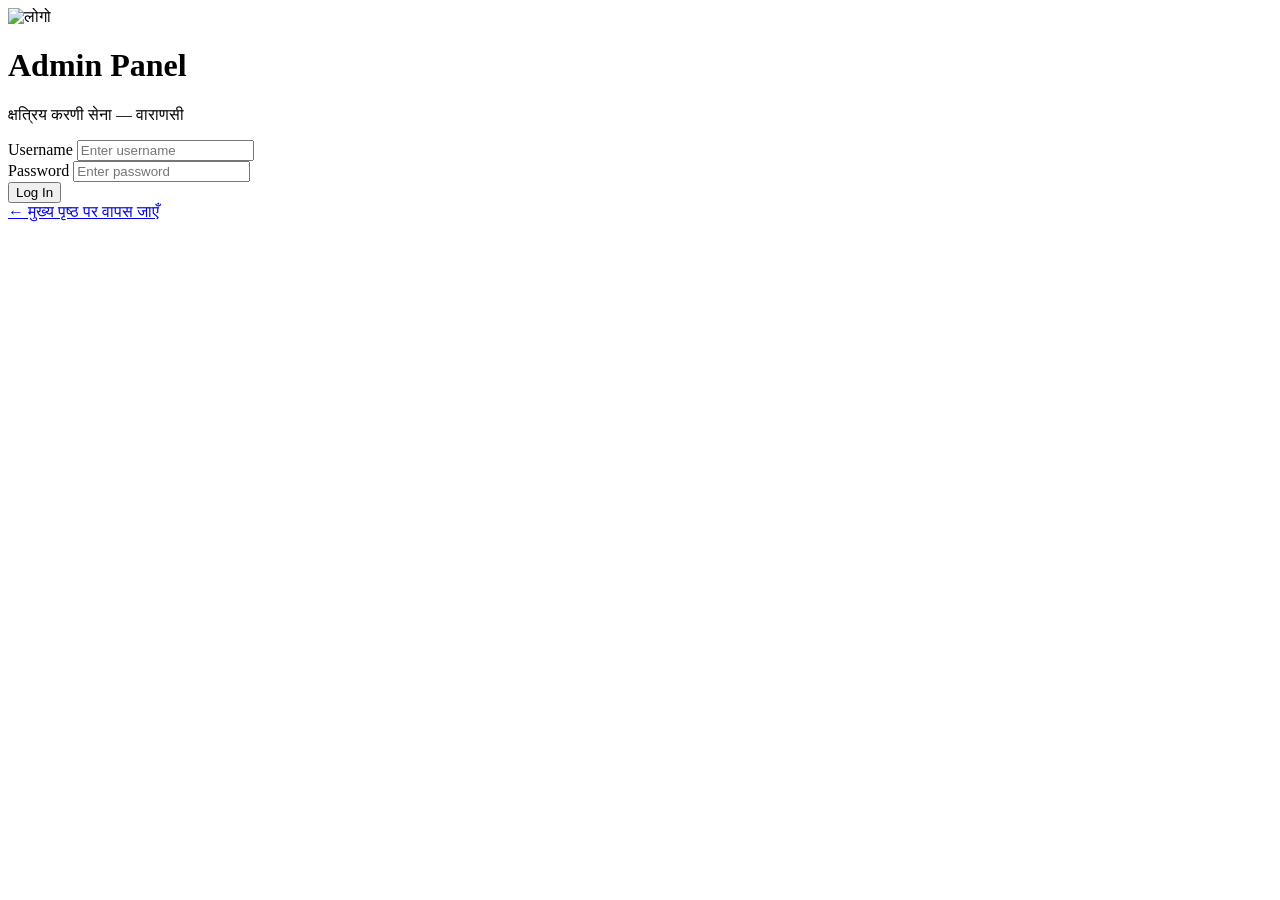
==== public/admin.html @ 1e9b1840 "Add admin dashboard" ====
<!DOCTYPE html>
<html lang="hi">
<head>
    <meta charset="UTF-8">
    <meta name="viewport" content="width=device-width, initial-scale=1.0">
    <meta name="robots" content="noindex, nofollow">
    <title>Admin — क्षत्रिय करणी सेना वाराणसी</title>
    
    <link rel="preconnect" href="https://fonts.googleapis.com">
    <link rel="preconnect" href="https://fonts.gstatic.com" crossorigin>
    <link href="https://fonts.googleapis.com/css2?family=Tiro+Devanagari+Hindi:ital@0;1&family=Inter:wght@400;500;600;700&display=swap" rel="stylesheet">
    <link rel="stylesheet" href="/css/admin.css">
    <link rel="icon" type="image/png" href="/assets/logo.png">
</head>
<body>

<!-- ============ LOGIN SCREEN ============ -->
<div id="login-screen" class="login-screen">
    <div class="login-card">
        <img src="/assets/logo.png" alt="लोगो" class="login-logo">
        <h1>Admin Panel</h1>
        <p class="login-sub">क्षत्रिय करणी सेना — वाराणसी</p>

        <form id="login-form" autocomplete="off">
            <div class="field">
                <label for="username">Username</label>
                <input type="text" id="username" placeholder="Enter username" required autocomplete="username">
            </div>
            <div class="field">
                <label for="password">Password</label>
                <input type="password" id="password" placeholder="Enter password" required autocomplete="current-password">
            </div>
            <button type="submit" class="btn btn-primary btn-full" id="login-btn">Log In</button>
            <div class="login-error" id="login-error"></div>
        </form>

        <a href="/" class="back-home">← मुख्य पृष्ठ पर वापस जाएँ</a>
    </div>
</div>

<!-- ============ DASHBOARD ============ -->
<div id="dashboard" class="dashboard" style="display:none;">

    <!-- Top bar -->
    <header class="admin-header">
        <div class="admin-header-left">
            <img src="/assets/logo.png" alt="लोगो" class="admin-logo">
            <div>
                <strong>Admin Dashboard</strong>
                <small>क्षत्रिय करणी सेना — वाराणसी</small>
            </div>
        </div>
        <div class="admin-header-right">
            <a href="/" class="btn-text">← Site</a>
            <button id="logout-btn" class="btn-text">Log Out</button>
        </div>
    </header>

    <main class="admin-main">

        <!-- Stats Cards -->
        <section class="stats-grid">
            <div class="stat-card">
                <div class="stat-icon">📊</div>
                <div class="stat-value" id="stat-total">—</div>
                <div class="stat-label">कुल आवेदन</div>
            </div>
            <div class="stat-card">
                <div class="stat-icon">📅</div>
                <div class="stat-value" id="stat-today">—</div>
                <div class="stat-label">आज</div>
            </div>
            <div class="stat-card">
                <div class="stat-icon">📈</div>
                <div class="stat-value" id="stat-week">—</div>
                <div class="stat-label">इस हफ़्ते</div>
            </div>
            <div class="stat-card">
                <div class="stat-icon">🗓️</div>
                <div class="stat-value" id="stat-month">—</div>
                <div class="stat-label">इस महीने</div>
            </div>
        </section>

        <!-- Toolbar -->
        <section class="toolbar">
            <div class="toolbar-left">
                <input type="search" id="search-input" placeholder="🔍 नाम, मोबाइल, आधार से खोजें..." />
                <input type="date" id="date-from" title="From date" />
                <input type="date" id="date-to" title="To date" />
                <button id="clear-filters" class="btn-text">Clear</button>
            </div>
            <div class="toolbar-right">
                <button id="refresh-btn" class="btn btn-outline btn-small">🔄 Refresh</button>
                <button id="export-btn" class="btn btn-primary btn-small">📥 Export CSV</button>
            </div>
        </section>

        <!-- Table -->
        <section class="table-wrap">
            <div class="table-status" id="table-status">लोड हो रहा है...</div>
            <table class="submissions-table" id="submissions-table" style="display:none;">
                <thead>
                    <tr>
                        <th>#</th>
                        <th>नाम</th>
                        <th>पिता का नाम</th>
                        <th>मोबाइल</th>
                        <th>आधार</th>
                        <th>जिला</th>
                        <th>फोटो</th>
                        <th>दिनांक</th>
                        <th>Actions</th>
                    </tr>
                </thead>
                <tbody id="table-body"></tbody>
            </table>
        </section>

    </main>
</div>

<!-- ============ DETAIL MODAL ============ -->
<div class="modal-backdrop" id="modal-backdrop" style="display:none;">
    <div class="modal">
        <div class="modal-header">
            <h2>आवेदन विवरण</h2>
            <button id="modal-close" class="modal-close">✕</button>
        </div>
        <div class="modal-body" id="modal-body"></div>
    </div>
</div>

<script src="/js/admin.js"></script>
</body>
</html>
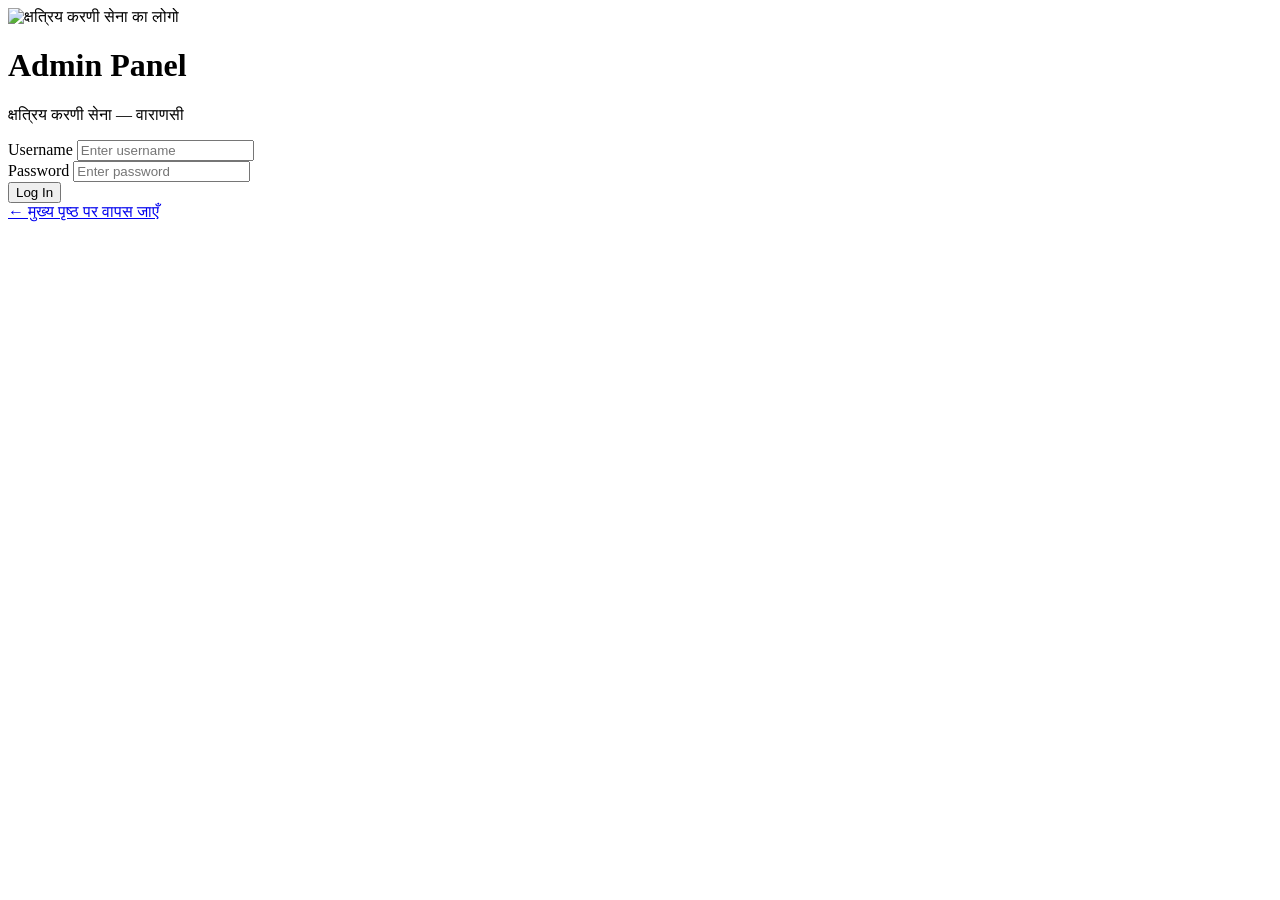
==== commit 6e037949: "Rewritten admin.html with full enhancements" ====
--- a/public/admin.html
+++ b/public/admin.html
@@ -3,7 +3,9 @@
 <head>
     <meta charset="UTF-8">
     <meta name="viewport" content="width=device-width, initial-scale=1.0">
+    <meta name="theme-color" content="#7B1E1E">
     <meta name="robots" content="noindex, nofollow">
+    <meta name="referrer" content="strict-origin-when-cross-origin">
     <title>Admin — क्षत्रिय करणी सेना वाराणसी</title>
     
     <link rel="preconnect" href="https://fonts.googleapis.com">
@@ -15,23 +17,39 @@
 <body>
 
 <!-- ============ LOGIN SCREEN ============ -->
-<div id="login-screen" class="login-screen">
+<div id="login-screen" class="login-screen" role="main">
     <div class="login-card">
-        <img src="/assets/logo.png" alt="लोगो" class="login-logo">
+        <img src="/assets/logo.png" 
+             alt="क्षत्रिय करणी सेना का लोगो" 
+             class="login-logo"
+             width="80"
+             height="80">
         <h1>Admin Panel</h1>
         <p class="login-sub">क्षत्रिय करणी सेना — वाराणसी</p>
 
-        <form id="login-form" autocomplete="off">
+        <form id="login-form" autocomplete="off" novalidate>
             <div class="field">
                 <label for="username">Username</label>
-                <input type="text" id="username" placeholder="Enter username" required autocomplete="username">
+                <input type="text" 
+                       id="username" 
+                       name="username"
+                       placeholder="Enter username" 
+                       required 
+                       autocomplete="username"
+                       autocapitalize="off"
+                       spellcheck="false">
             </div>
             <div class="field">
                 <label for="password">Password</label>
-                <input type="password" id="password" placeholder="Enter password" required autocomplete="current-password">
+                <input type="password" 
+                       id="password" 
+                       name="password"
+                       placeholder="Enter password" 
+                       required 
+                       autocomplete="current-password">
             </div>
             <button type="submit" class="btn btn-primary btn-full" id="login-btn">Log In</button>
-            <div class="login-error" id="login-error"></div>
+            <div class="login-error" id="login-error" role="alert" aria-live="polite"></div>
         </form>
 
         <a href="/" class="back-home">← मुख्य पृष्ठ पर वापस जाएँ</a>
@@ -39,12 +57,16 @@
 </div>
 
 <!-- ============ DASHBOARD ============ -->
-<div id="dashboard" class="dashboard" style="display:none;">
+<div id="dashboard" class="dashboard" style="display:none;" role="main">
 
     <!-- Top bar -->
     <header class="admin-header">
         <div class="admin-header-left">
-            <img src="/assets/logo.png" alt="लोगो" class="admin-logo">
+            <img src="/assets/logo.png" 
+                 alt="लोगो" 
+                 class="admin-logo"
+                 width="42"
+                 height="42">
             <div>
                 <strong>Admin Dashboard</strong>
                 <small>क्षत्रिय करणी सेना — वाराणसी</small>
@@ -52,65 +74,74 @@
         </div>
         <div class="admin-header-right">
             <a href="/" class="btn-text">← Site</a>
-            <button id="logout-btn" class="btn-text">Log Out</button>
+            <button id="logout-btn" class="btn-text" type="button">Log Out</button>
         </div>
     </header>
 
     <main class="admin-main">
 
-        <!-- Stats Cards -->
-        <section class="stats-grid">
+        <!-- ============ STATS CARDS ============ -->
+        <section class="stats-grid" aria-label="Statistics">
             <div class="stat-card">
-                <div class="stat-icon">📊</div>
+                <div class="stat-icon" aria-hidden="true">📊</div>
                 <div class="stat-value" id="stat-total">—</div>
                 <div class="stat-label">कुल आवेदन</div>
             </div>
             <div class="stat-card">
-                <div class="stat-icon">📅</div>
+                <div class="stat-icon" aria-hidden="true">📅</div>
                 <div class="stat-value" id="stat-today">—</div>
                 <div class="stat-label">आज</div>
             </div>
             <div class="stat-card">
-                <div class="stat-icon">📈</div>
+                <div class="stat-icon" aria-hidden="true">📈</div>
                 <div class="stat-value" id="stat-week">—</div>
                 <div class="stat-label">इस हफ़्ते</div>
             </div>
             <div class="stat-card">
-                <div class="stat-icon">🗓️</div>
+                <div class="stat-icon" aria-hidden="true">🗓️</div>
                 <div class="stat-value" id="stat-month">—</div>
                 <div class="stat-label">इस महीने</div>
             </div>
         </section>
 
-        <!-- Toolbar -->
-        <section class="toolbar">
+        <!-- ============ TOOLBAR ============ -->
+        <section class="toolbar" aria-label="Filters">
             <div class="toolbar-left">
-                <input type="search" id="search-input" placeholder="🔍 नाम, मोबाइल, आधार से खोजें..." />
-                <input type="date" id="date-from" title="From date" />
-                <input type="date" id="date-to" title="To date" />
-                <button id="clear-filters" class="btn-text">Clear</button>
+                <input type="search" 
+                       id="search-input" 
+                       placeholder="🔍 नाम, मोबाइल, आधार से खोजें..." 
+                       aria-label="Search submissions">
+                <input type="date" 
+                       id="date-from" 
+                       title="From date" 
+                       aria-label="Filter from date">
+                <input type="date" 
+                       id="date-to" 
+                       title="To date" 
+                       aria-label="Filter to date">
+                <button id="clear-filters" class="btn-text" type="button">Clear</button>
             </div>
             <div class="toolbar-right">
-                <button id="refresh-btn" class="btn btn-outline btn-small">🔄 Refresh</button>
-                <button id="export-btn" class="btn btn-primary btn-small">📥 Export CSV</button>
+                <button id="refresh-btn" class="btn btn-outline btn-small" type="button">🔄 Refresh</button>
+                <button id="export-btn" class="btn btn-primary btn-small" type="button">📥 Export CSV</button>
             </div>
         </section>
 
-        <!-- Table -->
+        <!-- ============ TABLE ============ -->
         <section class="table-wrap">
-            <div class="table-status" id="table-status">लोड हो रहा है...</div>
+            <div class="table-status" id="table-status" role="status" aria-live="polite">लोड हो रहा है...</div>
             <table class="submissions-table" id="submissions-table" style="display:none;">
                 <thead>
                     <tr>
-                        <th>#</th>
-                        <th>नाम</th>
-                        <th>पिता का नाम</th>
-                        <th>मोबाइल</th>
-                        <th>आधार</th>
-                        <th>जिला</th>
-                        <th>फोटो</th>
-                        <th>दिनांक</th>
-                        <th>Actions</th>
+                        <th scope="col">#</th>
+                        <th scope="col">नाम</th>
+                        <th scope="col">पिता का नाम</th>
+                        <th scope="col">मोबाइल</th>
+                        <th scope="col">आधार</th>
+                        <th scope="col">जिला</th>
+                        <th scope="col">फोटो</th>
+                        <th scope="col">दिनांक</th>
+                        <th scope="col">Actions</th>
                     </tr>
                 </thead>
                 <tbody id="table-body"></tbody>
@@ -121,11 +152,11 @@
 </div>
 
 <!-- ============ DETAIL MODAL ============ -->
-<div class="modal-backdrop" id="modal-backdrop" style="display:none;">
-    <div class="modal">
+<div class="modal-backdrop" id="modal-backdrop" style="display:none;" aria-hidden="true">
+    <div class="modal" role="dialog" aria-labelledby="modal-title" aria-modal="true">
         <div class="modal-header">
-            <h2>आवेदन विवरण</h2>
-            <button id="modal-close" class="modal-close">✕</button>
+            <h2 id="modal-title">आवेदन विवरण</h2>
+            <button id="modal-close" class="modal-close" aria-label="Close modal" type="button">✕</button>
         </div>
         <div class="modal-body" id="modal-body"></div>
     </div>
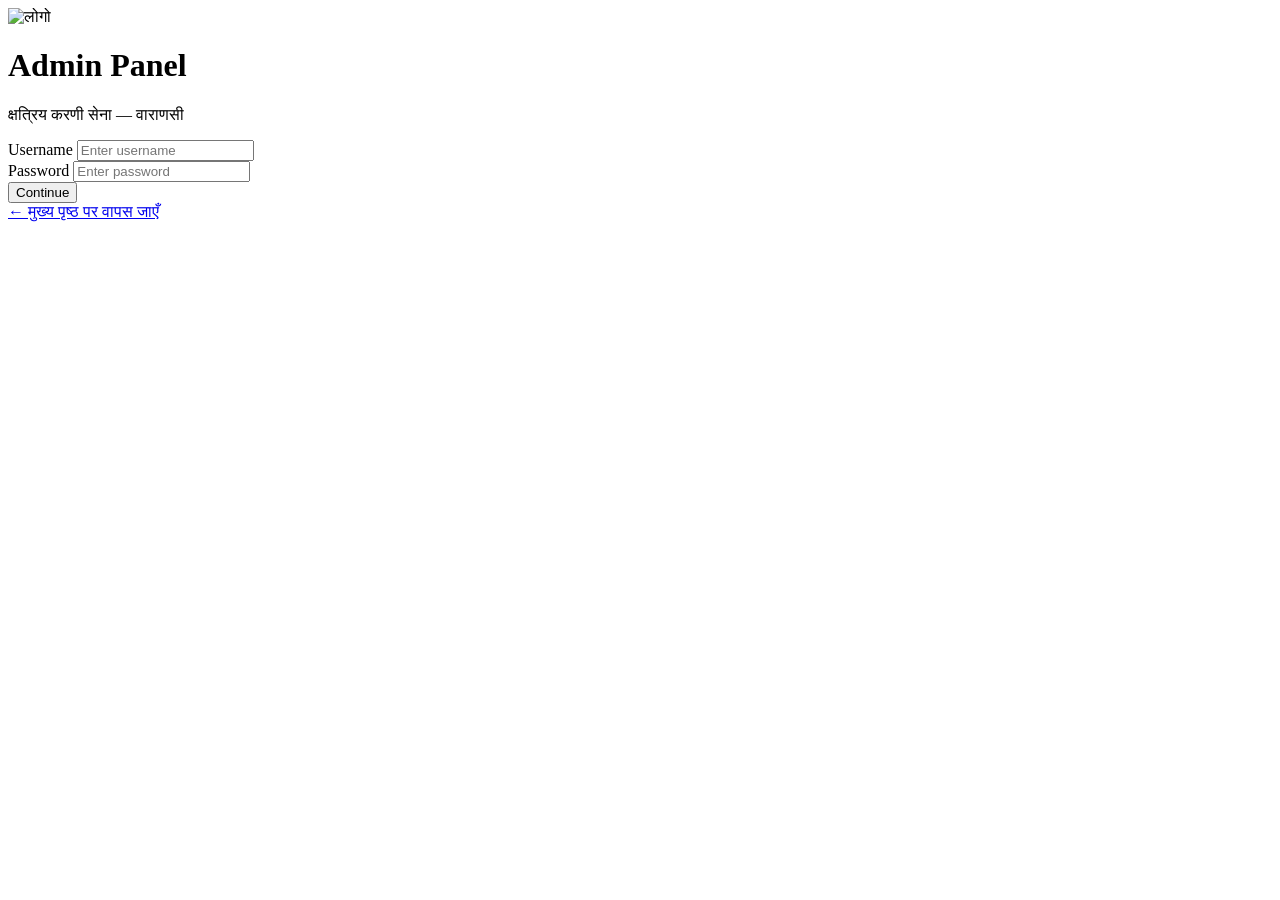
==== commit 0a88ebea: "Rewrite admin panel with 2FA" ====
--- a/public/admin.html
+++ b/public/admin.html
@@ -7,48 +7,41 @@
     <meta name="robots" content="noindex, nofollow">
     <meta name="referrer" content="strict-origin-when-cross-origin">
     <title>Admin — क्षत्रिय करणी सेना वाराणसी</title>
-    
+
     <link rel="preconnect" href="https://fonts.googleapis.com">
     <link rel="preconnect" href="https://fonts.gstatic.com" crossorigin>
-    <link href="https://fonts.googleapis.com/css2?family=Tiro+Devanagari+Hindi:ital@0;1&family=Inter:wght@400;500;600;700&display=swap" rel="stylesheet">
+    <link href="https://fonts.googleapis.com/css2?family=Tiro+Devanagari+Hindi:ital@0;1&family=Inter:wght@400;500;600;700;800&display=swap" rel="stylesheet">
     <link rel="stylesheet" href="/css/admin.css">
     <link rel="icon" type="image/png" href="/assets/logo.png">
 </head>
 <body>
 
-<!-- ============ LOGIN SCREEN ============ -->
+<!-- ============================================================
+     LOGIN SCREEN (Stage 1: Credentials)
+     ============================================================ -->
 <div id="login-screen" class="login-screen" role="main">
     <div class="login-card">
-        <img src="/assets/logo.png" 
-             alt="क्षत्रिय करणी सेना का लोगो" 
-             class="login-logo"
-             width="80"
-             height="80">
+        <img src="/assets/logo.png" alt="लोगो" class="login-logo" width="80" height="80">
         <h1>Admin Panel</h1>
         <p class="login-sub">क्षत्रिय करणी सेना — वाराणसी</p>
 
         <form id="login-form" autocomplete="off" novalidate>
             <div class="field">
                 <label for="username">Username</label>
-                <input type="text" 
-                       id="username" 
-                       name="username"
-                       placeholder="Enter username" 
-                       required 
-                       autocomplete="username"
-                       autocapitalize="off"
-                       spellcheck="false">
+                <input type="text" id="username" name="username"
+                       placeholder="Enter username"
+                       required autocomplete="username"
+                       autocapitalize="off" spellcheck="false">
             </div>
             <div class="field">
                 <label for="password">Password</label>
-                <input type="password" 
-                       id="password" 
-                       name="password"
-                       placeholder="Enter password" 
-                       required 
-                       autocomplete="current-password">
-            </div>
-            <button type="submit" class="btn btn-primary btn-full" id="login-btn">Log In</button>
+                <input type="password" id="password" name="password"
+                       placeholder="Enter password"
+                       required autocomplete="current-password">
+            </div>
+            <button type="submit" class="btn btn-primary btn-full" id="login-btn">
+                Continue
+            </button>
             <div class="login-error" id="login-error" role="alert" aria-live="polite"></div>
         </form>
 
@@ -56,17 +49,135 @@
     </div>
 </div>
 
-<!-- ============ DASHBOARD ============ -->
+<!-- ============================================================
+     2FA SCREEN (Stage 2: Verification Code)
+     ============================================================ -->
+<div id="twofa-screen" class="login-screen" role="main" style="display:none;">
+    <div class="login-card">
+        <img src="/assets/logo.png" alt="लोगो" class="login-logo" width="80" height="80">
+        <h1>2FA Verification</h1>
+        <p class="login-sub">Enter the 6-digit code from your authenticator app</p>
+
+        <form id="twofa-form" autocomplete="off" novalidate>
+            <div class="field">
+                <label for="totp-code">Authentication Code</label>
+                <input type="text" id="totp-code" name="totp-code"
+                       placeholder="000000"
+                       required inputmode="numeric" pattern="[0-9A-Za-z ]*"
+                       maxlength="12" autocomplete="one-time-code"
+                       autocapitalize="characters" spellcheck="false"
+                       class="totp-input">
+                <small class="hint">
+                    Enter 6-digit code from Google Authenticator — or an 8-character backup code.
+                </small>
+            </div>
+            <button type="submit" class="btn btn-primary btn-full" id="twofa-btn">
+                Verify &amp; Login
+            </button>
+            <div class="login-error" id="twofa-error" role="alert" aria-live="polite"></div>
+        </form>
+
+        <button type="button" id="twofa-back" class="back-home" style="background:none;border:none;cursor:pointer;padding:0;font:inherit;">
+            ← Back to login
+        </button>
+    </div>
+</div>
+
+<!-- ============================================================
+     2FA SETUP WIZARD (For first-time setup)
+     ============================================================ -->
+<div id="setup-screen" class="login-screen" role="main" style="display:none;">
+    <div class="login-card setup-card">
+        <img src="/assets/logo.png" alt="लोगो" class="login-logo" width="80" height="80">
+        <h1>Setup 2FA</h1>
+        <p class="login-sub">Scan this QR code with Google Authenticator</p>
+
+        <div class="setup-step" id="setup-step-1">
+            <div class="qr-container" id="qr-container">
+                <div class="spinner">Loading QR...</div>
+            </div>
+
+            <div class="setup-instructions">
+                <ol>
+                    <li>Open <strong>Google Authenticator</strong> on your phone</li>
+                    <li>Tap the <strong>+</strong> button → <strong>Scan QR code</strong></li>
+                    <li>Point your camera at the QR code above</li>
+                    <li>Tap <strong>Continue</strong> below</li>
+                </ol>
+            </div>
+
+            <details class="manual-entry">
+                <summary>Can't scan? Enter manually</summary>
+                <div class="manual-secret">
+                    <code id="manual-secret">—</code>
+                    <button type="button" id="copy-secret-btn" class="copy-btn">Copy</button>
+                </div>
+            </details>
+
+            <button type="button" class="btn btn-primary btn-full" id="setup-continue-btn">
+                I've Added It — Continue
+            </button>
+        </div>
+
+        <div class="setup-step" id="setup-step-2" style="display:none;">
+            <p class="setup-step-title">
+                Enter the 6-digit code shown in your authenticator app to confirm:
+            </p>
+
+            <div class="field">
+                <input type="text" id="setup-totp-input"
+                       placeholder="000000"
+                       inputmode="numeric" pattern="[0-9]*"
+                       maxlength="6"
+                       class="totp-input"
+                       autocomplete="one-time-code">
+            </div>
+
+            <button type="button" class="btn btn-primary btn-full" id="setup-verify-btn">
+                Verify &amp; Enable 2FA
+            </button>
+
+            <div class="login-error" id="setup-error" role="alert" aria-live="polite"></div>
+
+            <button type="button" class="back-home" id="setup-back-btn"
+                    style="background:none;border:none;cursor:pointer;padding:0;font:inherit;">
+                ← Back to login
+            </button>
+        </div>
+
+        <div class="setup-step" id="setup-step-3" style="display:none;">
+            <div class="setup-success-icon">✅</div>
+            <h2 class="setup-success-title">2FA Enabled</h2>
+            <p class="setup-success-text">
+                Save these backup codes somewhere safe. Each can be used once if you lose your phone.
+            </p>
+
+            <div class="backup-codes" id="backup-codes-list"></div>
+
+            <button type="button" class="btn btn-outline btn-full" id="download-codes-btn">
+                📥 Download Codes
+            </button>
+
+            <button type="button" class="btn btn-primary btn-full" id="setup-done-btn">
+                I've Saved Them — Continue to Dashboard
+            </button>
+
+            <p class="backup-warning">
+                ⚠️ You will not see these codes again. Store them safely.
+            </p>
+        </div>
+    </div>
+</div>
+
+<!-- ============================================================
+     DASHBOARD
+     ============================================================ -->
 <div id="dashboard" class="dashboard" style="display:none;" role="main">
 
-    <!-- Top bar -->
+    <!-- Header -->
     <header class="admin-header">
         <div class="admin-header-left">
-            <img src="/assets/logo.png" 
-                 alt="लोगो" 
-                 class="admin-logo"
-                 width="42"
-                 height="42">
+            <img src="/assets/logo.png" alt="लोगो" class="admin-logo" width="42" height="42">
             <div>
                 <strong>Admin Dashboard</strong>
                 <small>क्षत्रिय करणी सेना — वाराणसी</small>
@@ -78,87 +189,307 @@
         </div>
     </header>
 
+    <!-- Tabs -->
+    <nav class="admin-tabs" id="admin-tabs" role="tablist">
+        <button class="tab-btn active" data-tab="dashboard" type="button" role="tab">
+            <span class="tab-icon">📊</span> <span class="tab-label">Dashboard</span>
+        </button>
+        <button class="tab-btn" data-tab="members" type="button" role="tab">
+            <span class="tab-icon">👥</span> <span class="tab-label">Members</span>
+        </button>
+        <button class="tab-btn" data-tab="gallery" type="button" role="tab">
+            <span class="tab-icon">📸</span> <span class="tab-label">Gallery</span>
+        </button>
+        <button class="tab-btn" data-tab="slider" type="button" role="tab">
+            <span class="tab-icon">🎬</span> <span class="tab-label">Slider</span>
+        </button>
+        <button class="tab-btn" data-tab="events" type="button" role="tab">
+            <span class="tab-icon">📅</span> <span class="tab-label">Events</span>
+        </button>
+        <button class="tab-btn" data-tab="news" type="button" role="tab">
+            <span class="tab-icon">📰</span> <span class="tab-label">News</span>
+        </button>
+        <button class="tab-btn" data-tab="ads" type="button" role="tab">
+            <span class="tab-icon">📢</span> <span class="tab-label">Ads</span>
+        </button>
+        <button class="tab-btn" data-tab="team" type="button" role="tab">
+            <span class="tab-icon">👑</span> <span class="tab-label">Team</span>
+        </button>
+        <button class="tab-btn" data-tab="content" type="button" role="tab">
+            <span class="tab-icon">📝</span> <span class="tab-label">Content</span>
+        </button>
+        <button class="tab-btn" data-tab="settings" type="button" role="tab">
+            <span class="tab-icon">⚙️</span> <span class="tab-label">Settings</span>
+        </button>
+    </nav>
+
     <main class="admin-main">
 
-        <!-- ============ STATS CARDS ============ -->
-        <section class="stats-grid" aria-label="Statistics">
-            <div class="stat-card">
-                <div class="stat-icon" aria-hidden="true">📊</div>
-                <div class="stat-value" id="stat-total">—</div>
-                <div class="stat-label">कुल आवेदन</div>
-            </div>
-            <div class="stat-card">
-                <div class="stat-icon" aria-hidden="true">📅</div>
-                <div class="stat-value" id="stat-today">—</div>
-                <div class="stat-label">आज</div>
-            </div>
-            <div class="stat-card">
-                <div class="stat-icon" aria-hidden="true">📈</div>
-                <div class="stat-value" id="stat-week">—</div>
-                <div class="stat-label">इस हफ़्ते</div>
-            </div>
-            <div class="stat-card">
-                <div class="stat-icon" aria-hidden="true">🗓️</div>
-                <div class="stat-value" id="stat-month">—</div>
-                <div class="stat-label">इस महीने</div>
-            </div>
-        </section>
-
-        <!-- ============ TOOLBAR ============ -->
-        <section class="toolbar" aria-label="Filters">
-            <div class="toolbar-left">
-                <input type="search" 
-                       id="search-input" 
-                       placeholder="🔍 नाम, मोबाइल, आधार से खोजें..." 
-                       aria-label="Search submissions">
-                <input type="date" 
-                       id="date-from" 
-                       title="From date" 
-                       aria-label="Filter from date">
-                <input type="date" 
-                       id="date-to" 
-                       title="To date" 
-                       aria-label="Filter to date">
-                <button id="clear-filters" class="btn-text" type="button">Clear</button>
-            </div>
-            <div class="toolbar-right">
-                <button id="refresh-btn" class="btn btn-outline btn-small" type="button">🔄 Refresh</button>
-                <button id="export-btn" class="btn btn-primary btn-small" type="button">📥 Export CSV</button>
-            </div>
-        </section>
-
-        <!-- ============ TABLE ============ -->
-        <section class="table-wrap">
-            <div class="table-status" id="table-status" role="status" aria-live="polite">लोड हो रहा है...</div>
-            <table class="submissions-table" id="submissions-table" style="display:none;">
-                <thead>
-                    <tr>
-                        <th scope="col">#</th>
-                        <th scope="col">नाम</th>
-                        <th scope="col">पिता का नाम</th>
-                        <th scope="col">मोबाइल</th>
-                        <th scope="col">आधार</th>
-                        <th scope="col">जिला</th>
-                        <th scope="col">फोटो</th>
-                        <th scope="col">दिनांक</th>
-                        <th scope="col">Actions</th>
-                    </tr>
-                </thead>
-                <tbody id="table-body"></tbody>
-            </table>
+        <!-- ========== DASHBOARD TAB ============ -->
+        <section class="tab-panel active" id="tab-dashboard" role="tabpanel">
+            <h2 class="panel-title">Dashboard</h2>
+            <p class="panel-subtitle">Overview of your organization</p>
+
+            <div class="stats-grid">
+                <div class="stat-card">
+                    <div class="stat-icon">📊</div>
+                    <div class="stat-value" data-stat="total">—</div>
+                    <div class="stat-label">कुल सदस्य</div>
+                </div>
+                <div class="stat-card">
+                    <div class="stat-icon">📅</div>
+                    <div class="stat-value" data-stat="today">—</div>
+                    <div class="stat-label">आज</div>
+                </div>
+                <div class="stat-card">
+                    <div class="stat-icon">⏳</div>
+                    <div class="stat-value" data-stat="pending">—</div>
+                    <div class="stat-label">प्रलंबित</div>
+                </div>
+                <div class="stat-card">
+                    <div class="stat-icon">✅</div>
+                    <div class="stat-value" data-stat="active">—</div>
+                    <div class="stat-label">सक्रिय</div>
+                </div>
+            </div>
+
+            <h3 class="section-heading">Recent Activity</h3>
+            <div class="activity-feed" id="activity-feed">
+                <div class="skeleton-row"></div>
+                <div class="skeleton-row"></div>
+                <div class="skeleton-row"></div>
+            </div>
+        </section>
+
+        <!-- ========== MEMBERS TAB ============ -->
+        <section class="tab-panel" id="tab-members" role="tabpanel">
+            <h2 class="panel-title">Members</h2>
+            <p class="panel-subtitle">Manage all applications</p>
+
+            <div class="toolbar">
+                <div class="toolbar-left">
+                    <input type="search" id="member-search" placeholder="🔍 नाम, मोबाइल, ID से खोजें..." aria-label="Search">
+                    <select id="member-status-filter" class="status-filter">
+                        <option value="">All Statuses</option>
+                        <option value="pending">Pending</option>
+                        <option value="active">Active</option>
+                        <option value="rejected">Rejected</option>
+                    </select>
+                    <button id="members-refresh" class="btn-text" type="button">🔄 Refresh</button>
+                </div>
+                <div class="toolbar-right">
+                    <button id="members-export" class="btn btn-outline btn-small" type="button">📥 Export CSV</button>
+                </div>
+            </div>
+
+            <div class="table-wrap">
+                <div class="table-status" id="members-status">लोड हो रहा है...</div>
+                <table class="submissions-table" id="members-table" style="display:none;">
+                    <thead>
+                        <tr>
+                            <th>#</th>
+                            <th>Member ID</th>
+                            <th>नाम</th>
+                            <th>मोबाइल</th>
+                            <th>आधार</th>
+                            <th>फोटो</th>
+                            <th>Status</th>
+                            <th>दिनांक</th>
+                            <th>Actions</th>
+                        </tr>
+                    </thead>
+                    <tbody id="members-tbody"></tbody>
+                </table>
+            </div>
+        </section>
+
+        <!-- ========== GALLERY TAB ============ -->
+        <section class="tab-panel" id="tab-gallery" role="tabpanel">
+            <div class="panel-header-row">
+                <div>
+                    <h2 class="panel-title">Gallery</h2>
+                    <p class="panel-subtitle">Photos displayed on the public site</p>
+                </div>
+                <button class="btn btn-primary" id="gallery-add-btn" type="button">+ Add Photo</button>
+            </div>
+            <div class="collection-grid" id="gallery-grid">
+                <div class="collection-empty">
+                    <div class="collection-empty-icon">📸</div>
+                    <p>Loading gallery...</p>
+                </div>
+            </div>
+        </section>
+
+        <!-- ========== SLIDER TAB ============ -->
+        <section class="tab-panel" id="tab-slider" role="tabpanel">
+            <div class="panel-header-row">
+                <div>
+                    <h2 class="panel-title">Hero Slider</h2>
+                    <p class="panel-subtitle">Homepage rotating images</p>
+                </div>
+                <button class="btn btn-primary" id="slider-add-btn" type="button">+ Add Slide</button>
+            </div>
+            <div class="collection-grid collection-grid-wide" id="slider-grid">
+                <div class="collection-empty">
+                    <div class="collection-empty-icon">🎬</div>
+                    <p>Loading slides...</p>
+                </div>
+            </div>
+        </section>
+
+        <!-- ========== EVENTS TAB ============ -->
+        <section class="tab-panel" id="tab-events" role="tabpanel">
+            <div class="panel-header-row">
+                <div>
+                    <h2 class="panel-title">Events</h2>
+                    <p class="panel-subtitle">Organization events</p>
+                </div>
+                <button class="btn btn-primary" id="events-add-btn" type="button">+ Add Event</button>
+            </div>
+            <div class="collection-list" id="events-list">
+                <div class="collection-empty">
+                    <div class="collection-empty-icon">📅</div>
+                    <p>Loading events...</p>
+                </div>
+            </div>
+        </section>
+
+        <!-- ========== NEWS TAB ============ -->
+        <section class="tab-panel" id="tab-news" role="tabpanel">
+            <div class="panel-header-row">
+                <div>
+                    <h2 class="panel-title">News &amp; Updates</h2>
+                    <p class="panel-subtitle">Published news items</p>
+                </div>
+                <button class="btn btn-primary" id="news-add-btn" type="button">+ Add News</button>
+            </div>
+            <div class="collection-list" id="news-list">
+                <div class="collection-empty">
+                    <div class="collection-empty-icon">📰</div>
+                    <p>Loading news...</p>
+                </div>
+            </div>
+        </section>
+
+        <!-- ========== ADS TAB ============ -->
+        <section class="tab-panel" id="tab-ads" role="tabpanel">
+            <div class="panel-header-row">
+                <div>
+                    <h2 class="panel-title">Advertisements &amp; Notices</h2>
+                    <p class="panel-subtitle">Banners and announcements</p>
+                </div>
+                <button class="btn btn-primary" id="ads-add-btn" type="button">+ Add Ad</button>
+            </div>
+            <div class="collection-list" id="ads-list">
+                <div class="collection-empty">
+                    <div class="collection-empty-icon">📢</div>
+                    <p>Loading ads...</p>
+                </div>
+            </div>
+        </section>
+
+        <!-- ========== TEAM TAB ============ -->
+        <section class="tab-panel" id="tab-team" role="tabpanel">
+            <div class="panel-header-row">
+                <div>
+                    <h2 class="panel-title">Team Members</h2>
+                    <p class="panel-subtitle">Leadership displayed on the site</p>
+                </div>
+                <button class="btn btn-primary" id="team-add-btn" type="button">+ Add Member</button>
+            </div>
+            <div class="collection-grid" id="team-grid">
+                <div class="collection-empty">
+                    <div class="collection-empty-icon">👑</div>
+                    <p>Loading team...</p>
+                </div>
+            </div>
+        </section>
+
+        <!-- ========== CONTENT TAB ============ -->
+        <section class="tab-panel" id="tab-content" role="tabpanel">
+            <h2 class="panel-title">Site Content</h2>
+            <p class="panel-subtitle">Edit text shown on the public site</p>
+
+            <div class="content-editor" id="content-editor">
+                <div class="collection-empty">
+                    <div class="collection-empty-icon">📝</div>
+                    <p>Loading content...</p>
+                </div>
+            </div>
+        </section>
+
+        <!-- ========== SETTINGS TAB ============ -->
+        <section class="tab-panel" id="tab-settings" role="tabpanel">
+            <h2 class="panel-title">Settings</h2>
+            <p class="panel-subtitle">Security and preferences</p>
+
+            <div class="settings-section">
+                <h3 class="settings-heading">Two-Factor Authentication</h3>
+                <div class="settings-row">
+                    <div>
+                        <strong>2FA Status</strong>
+                        <p class="settings-note" id="2fa-status-text">Checking...</p>
+                    </div>
+                    <button class="btn btn-outline" id="2fa-manage-btn" type="button">Manage</button>
+                </div>
+            </div>
+
+            <div class="settings-section">
+                <h3 class="settings-heading">Session</h3>
+                <div class="settings-row">
+                    <div>
+                        <strong>Log Out Everywhere</strong>
+                        <p class="settings-note">Invalidates all active sessions</p>
+                    </div>
+                    <button class="btn btn-outline" id="logout-all-btn" type="button">Log Out All</button>
+                </div>
+            </div>
+
+            <div class="settings-section">
+                <h3 class="settings-heading">About</h3>
+                <div class="settings-info">
+                    <p><strong>Version:</strong> v4.0</p>
+                    <p><strong>Backend:</strong> Cloudflare Workers</p>
+                    <p><strong>Database:</strong> Cloudflare D1</p>
+                    <p><strong>Storage:</strong> Cloudflare R2</p>
+                </div>
+            </div>
         </section>
 
     </main>
 </div>
 
-<!-- ============ DETAIL MODAL ============ -->
+<!-- ============================================================
+     MODAL (generic — used for add/edit forms)
+     ============================================================ -->
 <div class="modal-backdrop" id="modal-backdrop" style="display:none;" aria-hidden="true">
-    <div class="modal" role="dialog" aria-labelledby="modal-title" aria-modal="true">
+    <div class="modal" role="dialog" aria-modal="true" aria-labelledby="modal-title">
         <div class="modal-header">
-            <h2 id="modal-title">आवेदन विवरण</h2>
-            <button id="modal-close" class="modal-close" aria-label="Close modal" type="button">✕</button>
+            <h2 id="modal-title">Detail</h2>
+            <button class="modal-close" id="modal-close" aria-label="Close" type="button">✕</button>
         </div>
         <div class="modal-body" id="modal-body"></div>
+    </div>
+</div>
+
+<!-- ============================================================
+     TOAST CONTAINER
+     ============================================================ -->
+<div class="toast-container" id="toast-container"></div>
+
+<!-- ============================================================
+     CONFIRM MODAL
+     ============================================================ -->
+<div class="modal-backdrop" id="confirm-backdrop" style="display:none;" aria-hidden="true">
+    <div class="modal modal-narrow" role="alertdialog" aria-modal="true">
+        <div class="modal-header modal-header-warning">
+            <h2>Confirm</h2>
+        </div>
+        <div class="modal-body" id="confirm-body"></div>
+        <div class="confirm-actions">
+            <button class="btn btn-outline" id="confirm-cancel" type="button">Cancel</button>
+            <button class="btn btn-danger" id="confirm-ok" type="button">Confirm</button>
+        </div>
     </div>
 </div>
 
